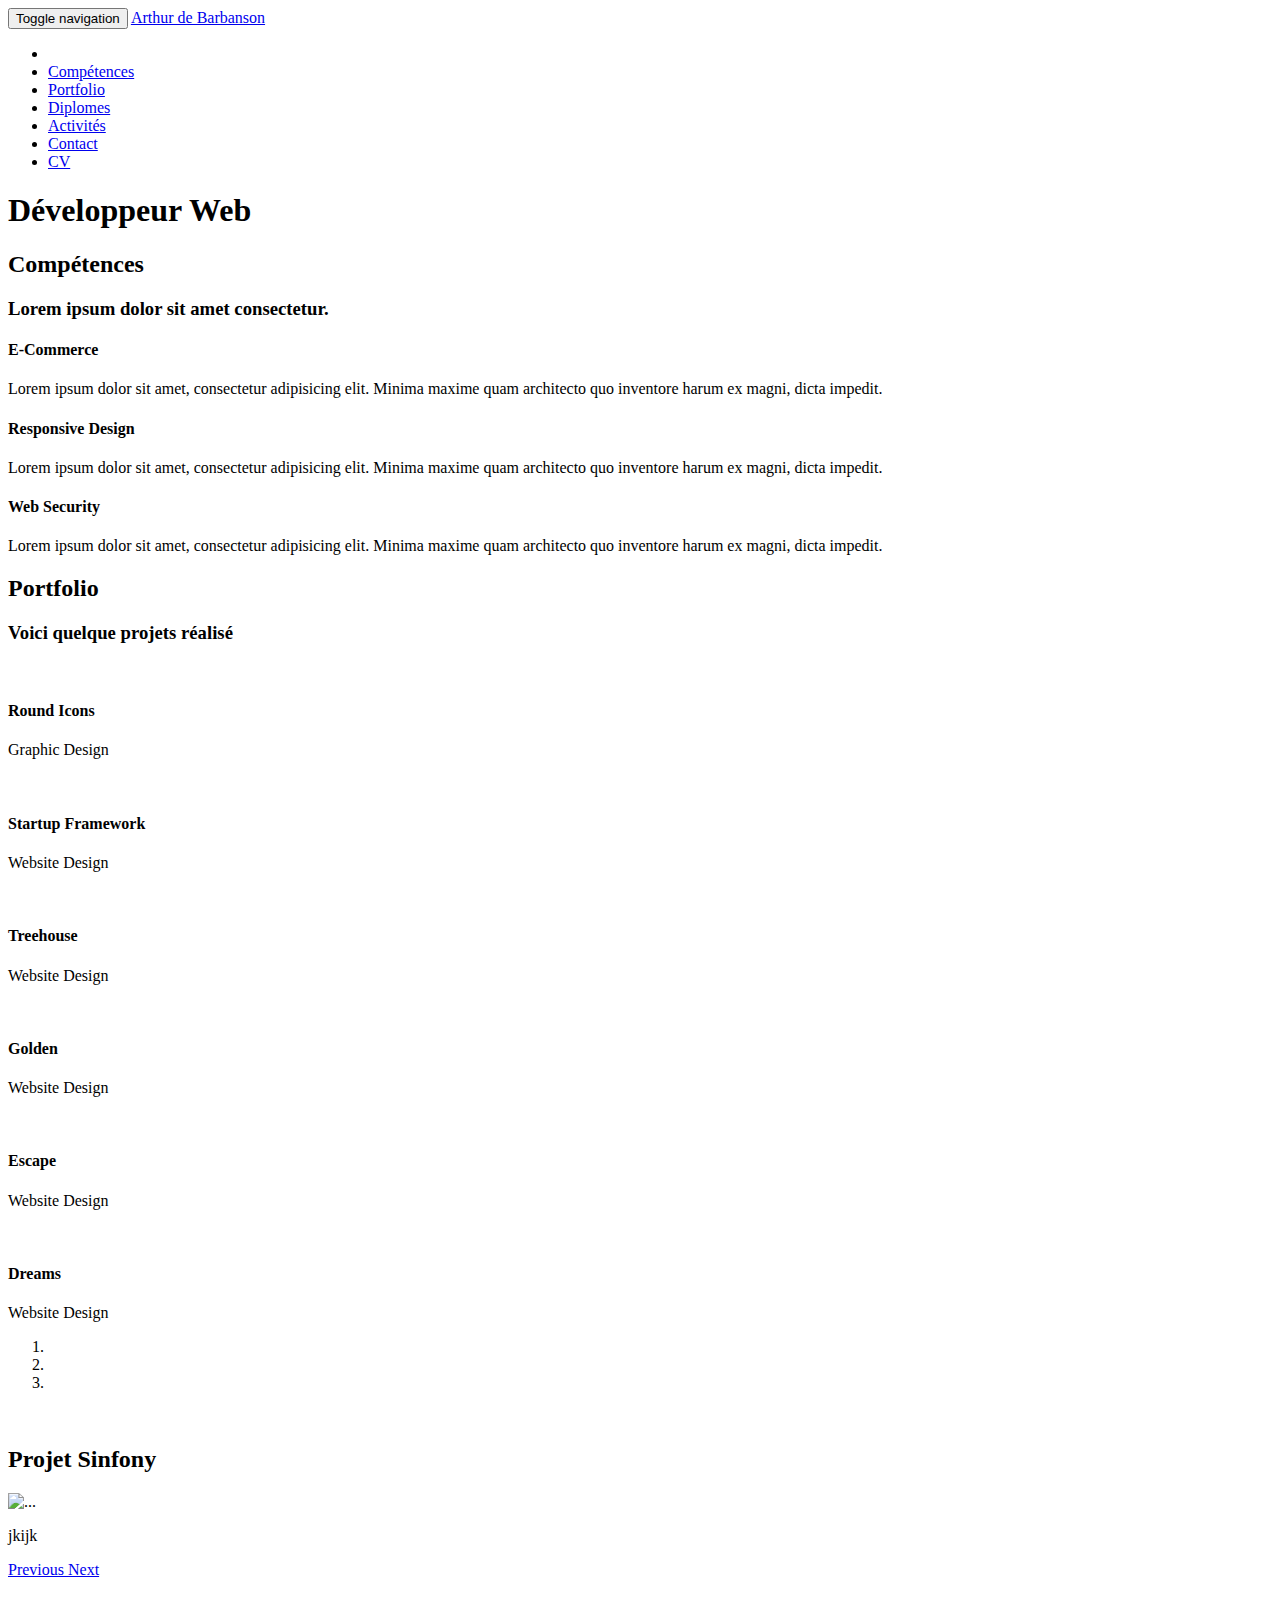
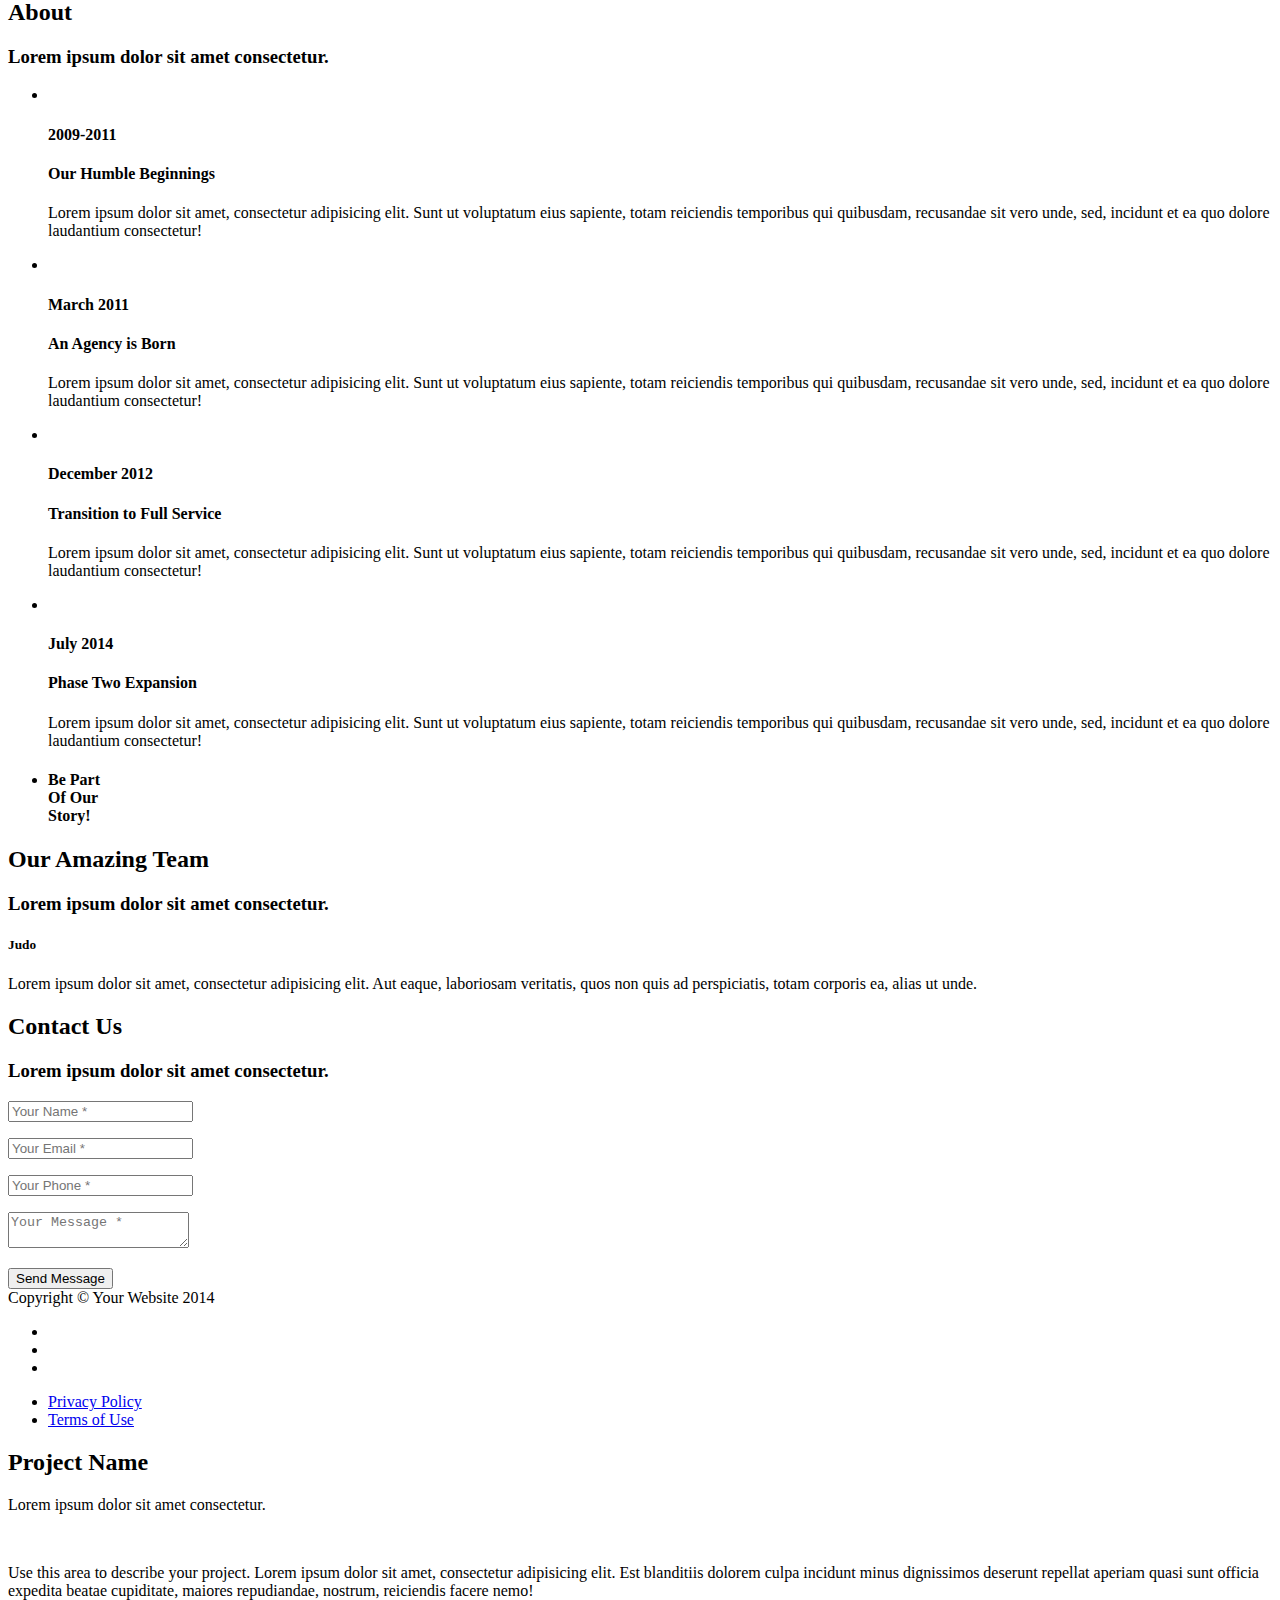
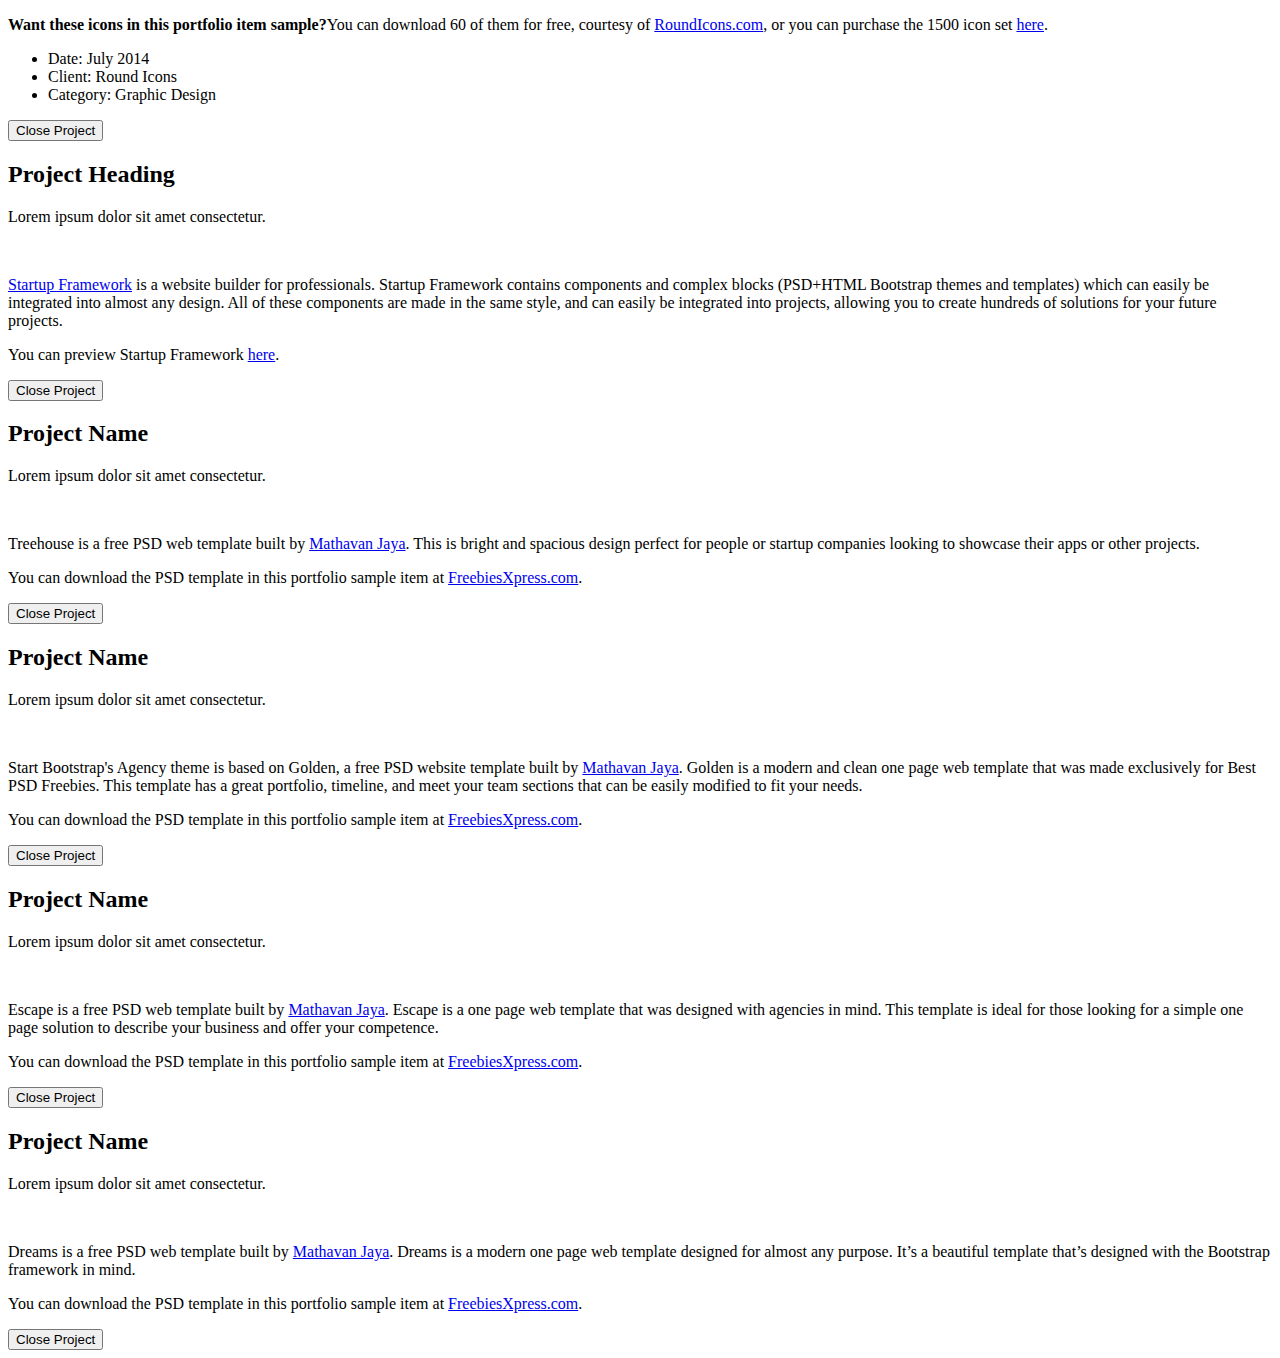
==== public_html/index.html @ 872c5d98 "maj index.php" ====
<!DOCTYPE html>
<html lang="fr">
<head>
    <meta charset="utf-8">
    <meta http-equiv="X-UA-Compatible" content="IE=edge">
    <meta name="viewport" content="width=device-width, initial-scale=1">
    <meta name="description" content="">
    <meta name="author" content="Arthur de Barbanson">

    <title>Arthur de Barbanson</title>

    <!-- Bootstrap Core CSS -->
    <link href="css/bootstrap.min.css" rel="stylesheet">

    <!-- Custom CSS -->
    <link href="css/agency.css" rel="stylesheet">
    <link href="css/style.css" rel="stylesheet">

    <!-- Custom Fonts -->
    <!--<link href="font-awesome/css/font-awesome.min.css" rel="stylesheet" type="text/css">-->
    <!--<link href="https://fonts.googleapis.com/css?family=Montserrat:400,700" rel="stylesheet" type="text/css">-->
    <!--<link href='https://fonts.googleapis.com/css?family=Kaushan+Script' rel='stylesheet' type='text/css'>-->
    <!--<link href='https://fonts.googleapis.com/css?family=Droid+Serif:400,700,400italic,700italic' rel='stylesheet' type='text/css'>-->
    <!--<link href='https://fonts.googleapis.com/css?family=Roboto+Slab:400,100,300,700' rel='stylesheet' type='text/css'>-->
</head>

<body id="page-top" class="index">

<!-- Navigation -->
<nav class="navbar navbar-default navbar-fixed-top">
    <div class="container">
        <!-- Brand and toggle get grouped for better mobile display -->
        <div class="navbar-header page-scroll">
            <button type="button" class="navbar-toggle" data-toggle="collapse" data-target="#bs-example-navbar-collapse-1">
                <span class="sr-only">Toggle navigation</span>
                <span class="icon-bar"></span>
                <span class="icon-bar"></span>
                <span class="icon-bar"></span>
            </button>
            <a class="navbar-brand page-scroll" href="#page-top">Arthur de Barbanson</a>
        </div>

        <!-- Collect the nav links, forms, and other content for toggling -->
        <div class="collapse navbar-collapse" id="bs-example-navbar-collapse-1">
            <ul class="nav navbar-nav navbar-right">
                <li class="hidden">
                    <a href="#page-top"></a>
                </li>
                <li>
                    <a class="page-scroll" href="#competence">Compétences</a>
                </li>
                <li>
                    <a class="page-scroll" href="#portfolio">Portfolio</a>
                </li>
                <li>
                    <a class="page-scroll" href="#about">Diplomes</a>
                </li>
                <li>
                    <a class="page-scroll" href="#activite">Activités</a>
                </li>
                <li>
                    <a class="page-scroll" href="#contact">Contact</a>
                </li>
                <li>
                    <a class="page-scroll" href="CV/CV%20Arthur%20de%20Barbanson%202016-2017.pdf" target="_blank">CV</a>
                </li>
            </ul>
        </div>
        <!-- /.navbar-collapse -->
    </div>
    <!-- /.container-fluid -->
</nav>
    <!-- Header -->
    <header>
        <div class="container">
            <div class="row">
                <div class="col-lg-12 text-center">
                    <h1 id="intro">Développeur Web</h1>
                </div>
            </div>
        </div>
    </header>

    <!-- Services Section -->
    <section id="competence">
        <div class="container">
            <div class="row">
                <div class="col-lg-12 text-center">
                    <h2 class="section-heading">Compétences</h2>
                    <h3 class="section-subheading text-muted">Lorem ipsum dolor sit amet consectetur.</h3>
                </div>
            </div>
            <div class="row text-center">
                <div class="col-md-4">
                    <span class="fa-stack fa-4x">
                        <i class="fa fa-circle fa-stack-2x text-primary"></i>
                        <i class="fa fa-shopping-cart fa-stack-1x fa-inverse"></i>
                    </span>
                    <h4 class="service-heading">E-Commerce</h4>
                    <p class="text-muted">Lorem ipsum dolor sit amet, consectetur adipisicing elit. Minima maxime quam architecto quo inventore harum ex magni, dicta impedit.</p>
                </div>
                <div class="col-md-4">
                    <span class="fa-stack fa-4x">
                        <i class="fa fa-circle fa-stack-2x text-primary"></i>
                        <i class="fa fa-laptop fa-stack-1x fa-inverse"></i>
                    </span>
                    <h4 class="service-heading">Responsive Design</h4>
                    <p class="text-muted">Lorem ipsum dolor sit amet, consectetur adipisicing elit. Minima maxime quam architecto quo inventore harum ex magni, dicta impedit.</p>
                </div>
                <div class="col-md-4">
                    <span class="fa-stack fa-4x">
                        <i class="fa fa-circle fa-stack-2x text-primary"></i>
                        <i class="fa fa-lock fa-stack-1x fa-inverse"></i>
                    </span>
                    <h4 class="service-heading">Web Security</h4>
                    <p class="text-muted">Lorem ipsum dolor sit amet, consectetur adipisicing elit. Minima maxime quam architecto quo inventore harum ex magni, dicta impedit.</p>
                </div>
            </div>

            <div id="chartdiv"></div>

        </div>
    </section>

    <!-- Portfolio Grid Section -->
    <section id="portfolio" class="bg-light-gray">
        <div class="container">
            <div class="row">
                <div class="col-lg-12 text-center">
                    <h2 class="section-heading">Portfolio</h2>
                    <h3 class="section-subheading text-muted"> Voici quelque projets réalisé </h3>
                </div>
            </div>
            <div class="row">
                <div class="col-md-4 col-sm-6 portfolio-item">
                    <a href="#portfolioModal1" class="portfolio-link" data-toggle="modal">
                        <div class="portfolio-hover">
                            <div class="portfolio-hover-content">
                                <i class="fa fa-plus fa-3x"></i>
                            </div>
                        </div>
                        <img src="img/portfolio/roundicons.png" class="img-responsive" alt="">
                    </a>
                    <div class="portfolio-caption">
                        <h4>Round Icons</h4>
                        <p class="text-muted">Graphic Design</p>
                    </div>
                </div>
                <div class="col-md-4 col-sm-6 portfolio-item">
                    <a href="#portfolioModal2" class="portfolio-link" data-toggle="modal">
                        <div class="portfolio-hover">
                            <div class="portfolio-hover-content">
                                <i class="fa fa-plus fa-3x"></i>
                            </div>
                        </div>
                        <img src="img/portfolio/startup-framework.png" class="img-responsive" alt="">
                    </a>
                    <div class="portfolio-caption">
                        <h4>Startup Framework</h4>
                        <p class="text-muted">Website Design</p>
                    </div>
                </div>
                <div class="col-md-4 col-sm-6 portfolio-item">
                    <a href="#portfolioModal3" class="portfolio-link" data-toggle="modal">
                        <div class="portfolio-hover">
                            <div class="portfolio-hover-content">
                                <i class="fa fa-plus fa-3x"></i>
                            </div>
                        </div>
                        <img src="img/portfolio/treehouse.png" class="img-responsive" alt="">
                    </a>
                    <div class="portfolio-caption">
                        <h4>Treehouse</h4>
                        <p class="text-muted">Website Design</p>
                    </div>
                </div>
                <div class="col-md-4 col-sm-6 portfolio-item">
                    <a href="#portfolioModal4" class="portfolio-link" data-toggle="modal">
                        <div class="portfolio-hover">
                            <div class="portfolio-hover-content">
                                <i class="fa fa-plus fa-3x"></i>
                            </div>
                        </div>
                        <img src="img/portfolio/golden.png" class="img-responsive" alt="">
                    </a>
                    <div class="portfolio-caption">
                        <h4>Golden</h4>
                        <p class="text-muted">Website Design</p>
                    </div>
                </div>
                <div class="col-md-4 col-sm-6 portfolio-item">
                    <a href="#portfolioModal5" class="portfolio-link" data-toggle="modal">
                        <div class="portfolio-hover">
                            <div class="portfolio-hover-content">
                                <i class="fa fa-plus fa-3x"></i>
                            </div>
                        </div>
                        <img src="img/portfolio/escape.png" class="img-responsive" alt="">
                    </a>
                    <div class="portfolio-caption">
                        <h4>Escape</h4>
                        <p class="text-muted">Website Design</p>
                    </div>
                </div>
                <div class="col-md-4 col-sm-6 portfolio-item">
                    <a href="#portfolioModal6" class="portfolio-link" data-toggle="modal">
                        <div class="portfolio-hover">
                            <div class="portfolio-hover-content">
                                <i class="fa fa-plus fa-3x"></i>
                            </div>
                        </div>
                        <img src="img/portfolio/dreams.png" class="img-responsive" alt="">
                    </a>
                    <div class="portfolio-caption">
                        <h4>Dreams</h4>
                        <p class="text-muted">Website Design</p>
                    </div>
                </div>
            </div>
            <div class="row">
                <div id="carousel-example-generic" class="carousel slide" data-ride="carousel">
                    <!-- Indicators -->
                    <ol class="carousel-indicators">
                        <li data-target="#carousel-example-generic" data-slide-to="0" class="active"></li>
                        <li data-target="#carousel-example-generic" data-slide-to="1"></li>
                        <li data-target="#carousel-example-generic" data-slide-to="2"></li>
                    </ol>

                    <!-- Wrapper for slides -->
                    <div class="carousel-inner" role="listbox">
                        <div class="item active">
                            <img src="img/about/1.jpg" alt="">
                            <div class="carousel-caption">
                               <h2>Projet Sinfony</h2>
                            </div>
                        </div>
                        <div class="item">
                            <img src="img/about/2.jpg" alt="...">
                            <div class="carousel-caption">
                                <p>jkijk</p>
                            </div>
                        </div>

                    </div>

                    <!-- Controls -->
                    <a class="left carousel-control" href="#carousel-example-generic" role="button" data-slide="prev">
                        <span class="glyphicon glyphicon-chevron-left" aria-hidden="true"></span>
                        <span class="sr-only">Previous</span>
                    </a>
                    <a class="right carousel-control" href="#carousel-example-generic" role="button" data-slide="next">
                        <span class="glyphicon glyphicon-chevron-right" aria-hidden="true"></span>
                        <span class="sr-only">Next</span>
                    </a>
                </div>
            </div>
        </div>
    </section>

    <!-- About Section -->
    <section id="about">
        <div class="container">
            <div class="row">
                <div class="col-lg-12 text-center">
                    <h2 class="section-heading">About</h2>
                    <h3 class="section-subheading text-muted">Lorem ipsum dolor sit amet consectetur.</h3>
                </div>
            </div>
            <div class="row">
                <div class="col-lg-12">
                    <ul class="timeline">
                        <li>
                            <div class="timeline-image">
                                <img class="img-circle img-responsive" src="img/about/1.jpg" alt="">
                            </div>
                            <div class="timeline-panel">
                                <div class="timeline-heading">
                                    <h4>2009-2011</h4>
                                    <h4 class="subheading">Our Humble Beginnings</h4>
                                </div>
                                <div class="timeline-body">
                                    <p class="text-muted">Lorem ipsum dolor sit amet, consectetur adipisicing elit. Sunt ut voluptatum eius sapiente, totam reiciendis temporibus qui quibusdam, recusandae sit vero unde, sed, incidunt et ea quo dolore laudantium consectetur!</p>
                                </div>
                            </div>
                        </li>
                        <li class="timeline-inverted">
                            <div class="timeline-image">
                                <img class="img-circle img-responsive" src="img/about/2.jpg" alt="">
                            </div>
                            <div class="timeline-panel">
                                <div class="timeline-heading">
                                    <h4>March 2011</h4>
                                    <h4 class="subheading">An Agency is Born</h4>
                                </div>
                                <div class="timeline-body">
                                    <p class="text-muted">Lorem ipsum dolor sit amet, consectetur adipisicing elit. Sunt ut voluptatum eius sapiente, totam reiciendis temporibus qui quibusdam, recusandae sit vero unde, sed, incidunt et ea quo dolore laudantium consectetur!</p>
                                </div>
                            </div>
                        </li>
                        <li>
                            <div class="timeline-image">
                                <img class="img-circle img-responsive" src="img/about/3.jpg" alt="">
                            </div>
                            <div class="timeline-panel">
                                <div class="timeline-heading">
                                    <h4>December 2012</h4>
                                    <h4 class="subheading">Transition to Full Service</h4>
                                </div>
                                <div class="timeline-body">
                                    <p class="text-muted">Lorem ipsum dolor sit amet, consectetur adipisicing elit. Sunt ut voluptatum eius sapiente, totam reiciendis temporibus qui quibusdam, recusandae sit vero unde, sed, incidunt et ea quo dolore laudantium consectetur!</p>
                                </div>
                            </div>
                        </li>
                        <li class="timeline-inverted">
                            <div class="timeline-image">
                                <img class="img-circle img-responsive" src="img/about/4.jpg" alt="">
                            </div>
                            <div class="timeline-panel">
                                <div class="timeline-heading">
                                    <h4>July 2014</h4>
                                    <h4 class="subheading">Phase Two Expansion</h4>
                                </div>
                                <div class="timeline-body">
                                    <p class="text-muted">Lorem ipsum dolor sit amet, consectetur adipisicing elit. Sunt ut voluptatum eius sapiente, totam reiciendis temporibus qui quibusdam, recusandae sit vero unde, sed, incidunt et ea quo dolore laudantium consectetur!</p>
                                </div>
                            </div>
                        </li>
                        <li class="timeline-inverted">
                            <div class="timeline-image">
                                <h4>Be Part
                                    <br>Of Our
                                    <br>Story!</h4>
                            </div>
                        </li>
                    </ul>
                </div>
            </div>
        </div>
    </section>

    <!-- Team Section -->
    <section id="activite" class="bg-light-gray">
        <div class="container">
            <div class="row">
                <div class="col-lg-12 text-center">
                    <h2 class="section-heading">Our Amazing Team</h2>
                    <h3 class="section-subheading text-muted">Lorem ipsum dolor sit amet consectetur.</h3>
                </div>
            </div>
            <div class="row">
               <h5>Judo</h5>
            </div>
            <div class="row">
                <div class="col-lg-8 col-lg-offset-2 text-center">
                    <p class="large text-muted">Lorem ipsum dolor sit amet, consectetur adipisicing elit. Aut eaque, laboriosam veritatis, quos non quis ad perspiciatis, totam corporis ea, alias ut unde.</p>
                </div>
            </div>
        </div>
    </section>

    <!-- Contact Section -->
    <section id="contact">
        <div class="container">
            <div class="row">
                <div class="col-lg-12 text-center">
                    <h2 class="section-heading">Contact Us</h2>
                    <h3 class="section-subheading text-muted">Lorem ipsum dolor sit amet consectetur.</h3>
                </div>
            </div>
            <div class="row">
                <div class="col-lg-12">
                    <form name="sentMessage" id="contactForm" novalidate>
                        <div class="row">
                            <div class="col-md-6">
                                <div class="form-group">
                                    <input type="text" class="form-control" placeholder="Your Name *" id="name" required data-validation-required-message="Please enter your name.">
                                    <p class="help-block text-danger"></p>
                                </div>
                                <div class="form-group">
                                    <input type="email" class="form-control" placeholder="Your Email *" id="email" required data-validation-required-message="Please enter your email address.">
                                    <p class="help-block text-danger"></p>
                                </div>
                                <div class="form-group">
                                    <input type="tel" class="form-control" placeholder="Your Phone *" id="phone" required data-validation-required-message="Please enter your phone number.">
                                    <p class="help-block text-danger"></p>
                                </div>
                            </div>
                            <div class="col-md-6">
                                <div class="form-group">
                                    <textarea class="form-control" placeholder="Your Message *" id="message" required data-validation-required-message="Please enter a message."></textarea>
                                    <p class="help-block text-danger"></p>
                                </div>
                            </div>
                            <div class="clearfix"></div>
                            <div class="col-lg-12 text-center">
                                <div id="success"></div>
                                <button type="submit" class="btn btn-xl">Send Message</button>
                            </div>
                        </div>
                    </form>
                </div>
            </div>
        </div>
    </section>

    <footer>
        <div class="container">
            <div class="row">
                <div class="col-md-4">
                    <span class="copyright">Copyright &copy; Your Website 2014</span>
                </div>
                <div class="col-md-4">
                    <ul class="list-inline social-buttons">
                        <li><a href="#"><i class="fa fa-twitter"></i></a>
                        </li>
                        <li><a href="#"><i class="fa fa-facebook"></i></a>
                        </li>
                        <li><a href="#"><i class="fa fa-linkedin"></i></a>
                        </li>
                    </ul>
                </div>
                <div class="col-md-4">
                    <ul class="list-inline quicklinks">
                        <li><a href="#">Privacy Policy</a>
                        </li>
                        <li><a href="#">Terms of Use</a>
                        </li>
                    </ul>
                </div>
            </div>
        </div>
    </footer>

    <!-- Portfolio Modals -->
    <!-- Use the modals below to showcase details about your portfolio projects! -->

    <!-- Portfolio Modal 1 -->
    <div class="portfolio-modal modal fade" id="portfolioModal1" tabindex="-1" role="dialog" aria-hidden="true">
        <div class="modal-content">
            <div class="close-modal" data-dismiss="modal">
                <div class="lr">
                    <div class="rl">
                    </div>
                </div>
            </div>
            <div class="container">
                <div class="row">
                    <div class="col-lg-8 col-lg-offset-2">
                        <div class="modal-body">
                            <!-- Project Details Go Here -->
                            <h2>Project Name</h2>
                            <p class="item-intro text-muted">Lorem ipsum dolor sit amet consectetur.</p>
                            <img class="img-responsive img-centered" src="img/portfolio/roundicons-free.png" alt="">
                            <p>Use this area to describe your project. Lorem ipsum dolor sit amet, consectetur adipisicing elit. Est blanditiis dolorem culpa incidunt minus dignissimos deserunt repellat aperiam quasi sunt officia expedita beatae cupiditate, maiores repudiandae, nostrum, reiciendis facere nemo!</p>
                            <p>
                                <strong>Want these icons in this portfolio item sample?</strong>You can download 60 of them for free, courtesy of <a href="https://getdpd.com/cart/hoplink/18076?referrer=bvbo4kax5k8ogc">RoundIcons.com</a>, or you can purchase the 1500 icon set <a href="https://getdpd.com/cart/hoplink/18076?referrer=bvbo4kax5k8ogc">here</a>.</p>
                            <ul class="list-inline">
                                <li>Date: July 2014</li>
                                <li>Client: Round Icons</li>
                                <li>Category: Graphic Design</li>
                            </ul>
                            <button type="button" class="btn btn-primary" data-dismiss="modal"><i class="fa fa-times"></i> Close Project</button>
                        </div>
                    </div>
                </div>
            </div>
        </div>
    </div>

    <!-- Portfolio Modal 2 -->
    <div class="portfolio-modal modal fade" id="portfolioModal2" tabindex="-1" role="dialog" aria-hidden="true">
        <div class="modal-content">
            <div class="close-modal" data-dismiss="modal">
                <div class="lr">
                    <div class="rl">
                    </div>
                </div>
            </div>
            <div class="container">
                <div class="row">
                    <div class="col-lg-8 col-lg-offset-2">
                        <div class="modal-body">
                            <h2>Project Heading</h2>
                            <p class="item-intro text-muted">Lorem ipsum dolor sit amet consectetur.</p>
                            <img class="img-responsive img-centered" src="img/portfolio/startup-framework-preview.png" alt="">
                            <p><a href="http://designmodo.com/startup/?u=787">Startup Framework</a> is a website builder for professionals. Startup Framework contains components and complex blocks (PSD+HTML Bootstrap themes and templates) which can easily be integrated into almost any design. All of these components are made in the same style, and can easily be integrated into projects, allowing you to create hundreds of solutions for your future projects.</p>
                            <p>You can preview Startup Framework <a href="http://designmodo.com/startup/?u=787">here</a>.</p>
                            <button type="button" class="btn btn-primary" data-dismiss="modal"><i class="fa fa-times"></i> Close Project</button>
                        </div>
                    </div>
                </div>
            </div>
        </div>
    </div>

    <!-- Portfolio Modal 3 -->
    <div class="portfolio-modal modal fade" id="portfolioModal3" tabindex="-1" role="dialog" aria-hidden="true">
        <div class="modal-content">
            <div class="close-modal" data-dismiss="modal">
                <div class="lr">
                    <div class="rl">
                    </div>
                </div>
            </div>
            <div class="container">
                <div class="row">
                    <div class="col-lg-8 col-lg-offset-2">
                        <div class="modal-body">
                            <!-- Project Details Go Here -->
                            <h2>Project Name</h2>
                            <p class="item-intro text-muted">Lorem ipsum dolor sit amet consectetur.</p>
                            <img class="img-responsive img-centered" src="img/portfolio/treehouse-preview.png" alt="">
                            <p>Treehouse is a free PSD web template built by <a href="https://www.behance.net/MathavanJaya">Mathavan Jaya</a>. This is bright and spacious design perfect for people or startup companies looking to showcase their apps or other projects.</p>
                            <p>You can download the PSD template in this portfolio sample item at <a href="http://freebiesxpress.com/gallery/treehouse-free-psd-web-template/">FreebiesXpress.com</a>.</p>
                            <button type="button" class="btn btn-primary" data-dismiss="modal"><i class="fa fa-times"></i> Close Project</button>
                        </div>
                    </div>
                </div>
            </div>
        </div>
    </div>

    <!-- Portfolio Modal 4 -->
    <div class="portfolio-modal modal fade" id="portfolioModal4" tabindex="-1" role="dialog" aria-hidden="true">
        <div class="modal-content">
            <div class="close-modal" data-dismiss="modal">
                <div class="lr">
                    <div class="rl">
                    </div>
                </div>
            </div>
            <div class="container">
                <div class="row">
                    <div class="col-lg-8 col-lg-offset-2">
                        <div class="modal-body">
                            <!-- Project Details Go Here -->
                            <h2>Project Name</h2>
                            <p class="item-intro text-muted">Lorem ipsum dolor sit amet consectetur.</p>
                            <img class="img-responsive img-centered" src="img/portfolio/golden-preview.png" alt="">
                            <p>Start Bootstrap's Agency theme is based on Golden, a free PSD website template built by <a href="https://www.behance.net/MathavanJaya">Mathavan Jaya</a>. Golden is a modern and clean one page web template that was made exclusively for Best PSD Freebies. This template has a great portfolio, timeline, and meet your team sections that can be easily modified to fit your needs.</p>
                            <p>You can download the PSD template in this portfolio sample item at <a href="http://freebiesxpress.com/gallery/golden-free-one-page-web-template/">FreebiesXpress.com</a>.</p>
                            <button type="button" class="btn btn-primary" data-dismiss="modal"><i class="fa fa-times"></i> Close Project</button>
                        </div>
                    </div>
                </div>
            </div>
        </div>
    </div>

    <!-- Portfolio Modal 5 -->
    <div class="portfolio-modal modal fade" id="portfolioModal5" tabindex="-1" role="dialog" aria-hidden="true">
        <div class="modal-content">
            <div class="close-modal" data-dismiss="modal">
                <div class="lr">
                    <div class="rl">
                    </div>
                </div>
            </div>
            <div class="container">
                <div class="row">
                    <div class="col-lg-8 col-lg-offset-2">
                        <div class="modal-body">
                            <!-- Project Details Go Here -->
                            <h2>Project Name</h2>
                            <p class="item-intro text-muted">Lorem ipsum dolor sit amet consectetur.</p>
                            <img class="img-responsive img-centered" src="img/portfolio/escape-preview.png" alt="">
                            <p>Escape is a free PSD web template built by <a href="https://www.behance.net/MathavanJaya">Mathavan Jaya</a>. Escape is a one page web template that was designed with agencies in mind. This template is ideal for those looking for a simple one page solution to describe your business and offer your competence.</p>
                            <p>You can download the PSD template in this portfolio sample item at <a href="http://freebiesxpress.com/gallery/escape-one-page-psd-web-template/">FreebiesXpress.com</a>.</p>
                            <button type="button" class="btn btn-primary" data-dismiss="modal"><i class="fa fa-times"></i> Close Project</button>
                        </div>
                    </div>
                </div>
            </div>
        </div>
    </div>

    <!-- Portfolio Modal 6 -->
    <div class="portfolio-modal modal fade" id="portfolioModal6" tabindex="-1" role="dialog" aria-hidden="true">
        <div class="modal-content">
            <div class="close-modal" data-dismiss="modal">
                <div class="lr">
                    <div class="rl">
                    </div>
                </div>
            </div>
            <div class="container">
                <div class="row">
                    <div class="col-lg-8 col-lg-offset-2">
                        <div class="modal-body">
                            <!-- Project Details Go Here -->
                            <h2>Project Name</h2>
                            <p class="item-intro text-muted">Lorem ipsum dolor sit amet consectetur.</p>
                            <img class="img-responsive img-centered" src="img/portfolio/dreams-preview.png" alt="">
                            <p>Dreams is a free PSD web template built by <a href="https://www.behance.net/MathavanJaya">Mathavan Jaya</a>. Dreams is a modern one page web template designed for almost any purpose. It’s a beautiful template that’s designed with the Bootstrap framework in mind.</p>
                            <p>You can download the PSD template in this portfolio sample item at <a href="http://freebiesxpress.com/gallery/dreams-free-one-page-web-template/">FreebiesXpress.com</a>.</p>
                            <button type="button" class="btn btn-primary" data-dismiss="modal"><i class="fa fa-times"></i> Close Project</button>
                        </div>
                    </div>
                </div>
            </div>
        </div>
    </div>

    <!-- jQuery -->
    <script src="js/jquery.js"></script>

    <!-- Bootstrap Core JavaScript -->
    <script src="js/bootstrap.min.js"></script>

    <!-- Plugin JavaScript -->
    <script src="http://cdnjs.cloudflare.com/ajax/libs/jquery-easing/1.3/jquery.easing.min.js"></script>
    <script src="js/classie.js"></script>
    <script src="js/cbpAnimatedHeader.js"></script>

    <!-- Contact Form JavaScript -->
    <script src="js/jqBootstrapValidation.js"></script>
    <script src="js/contact_me.js"></script>

    <!-- Custom Theme JavaScript -->
    <script src="js/agency.js"></script>
    <!--<script src="js/chart.js"></script>-->

<script type="text/javascript" src="https://cdnjs.cloudflare.com/ajax/libs/Chart.js/2.1.6/Chart.js"></script>


    <!--<script src="https://www.amcharts.com/lib/3/amcharts.js"></script>-->
    <!--<script src="https://www.amcharts.com/lib/3/serial.js"></script>-->
    <!--<script src="https://www.amcharts.com/lib/3/themes/light.js"></script>-->


</body>

</html>
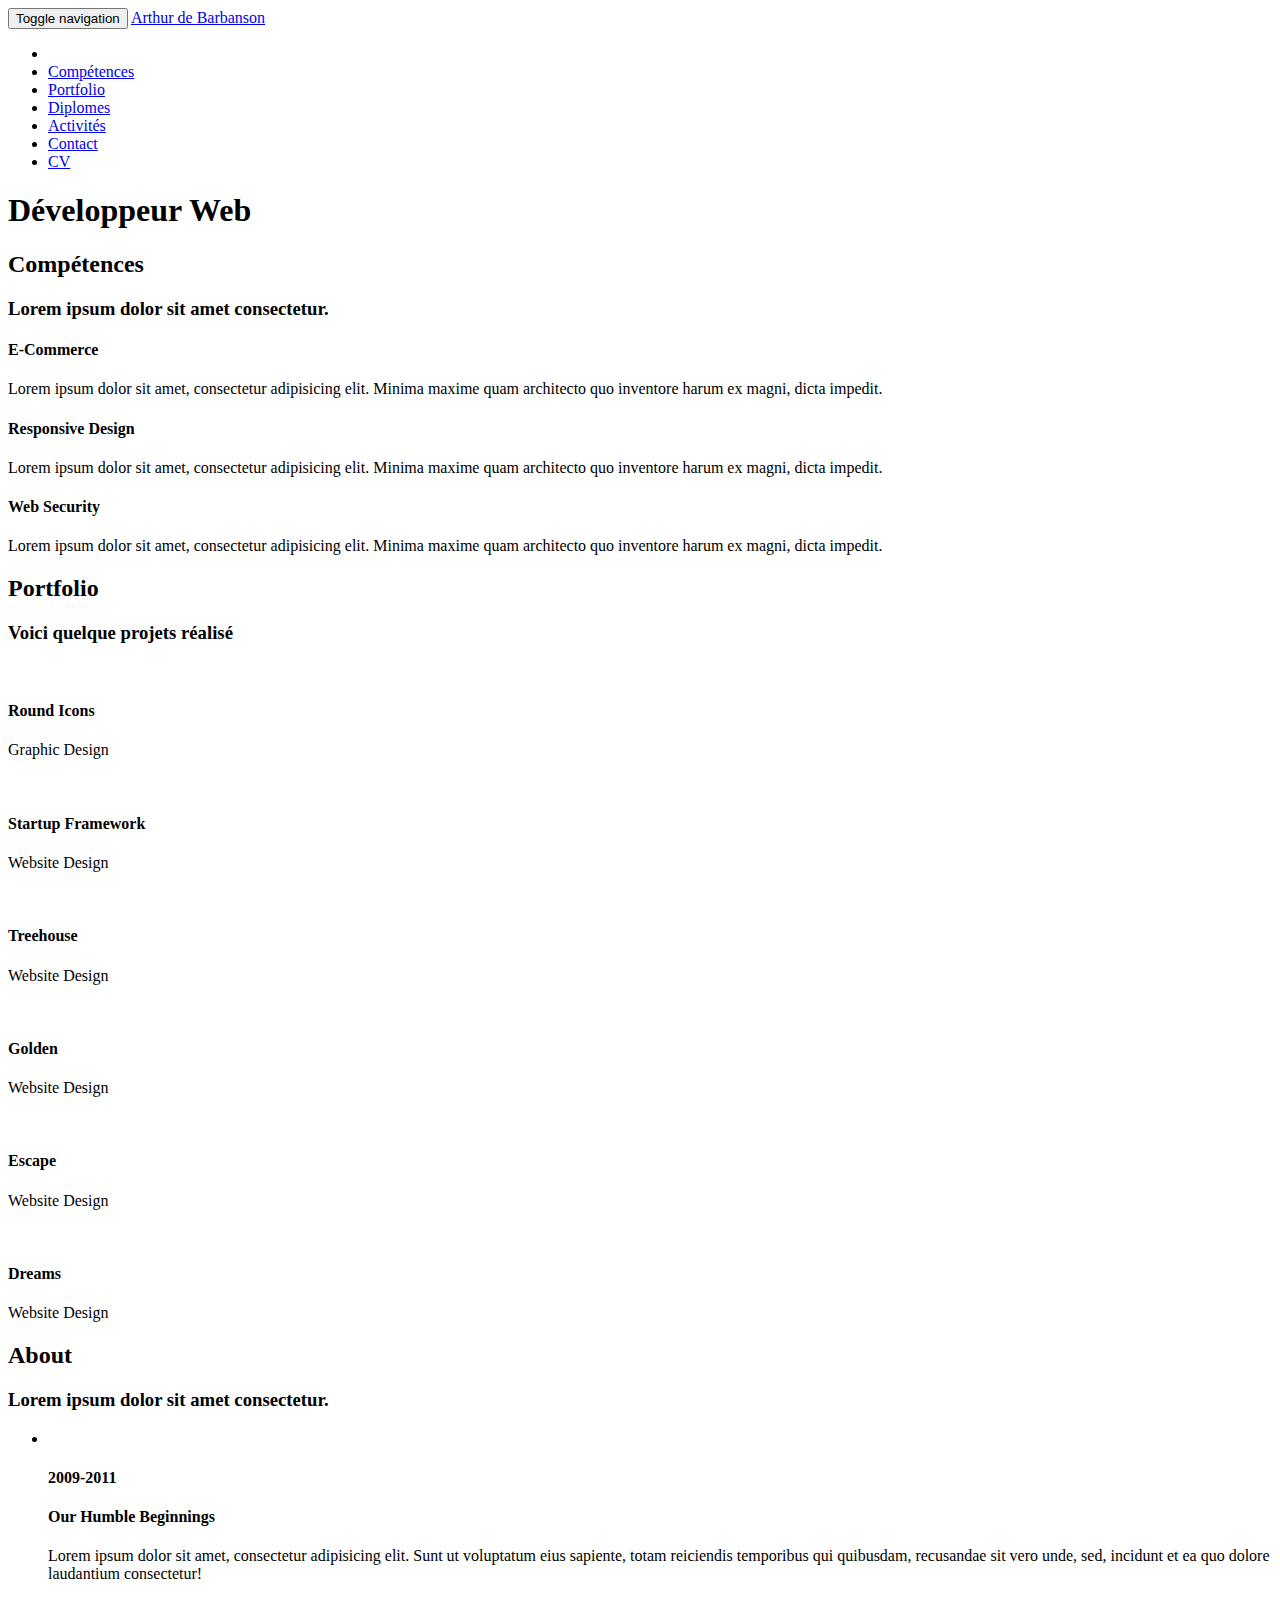
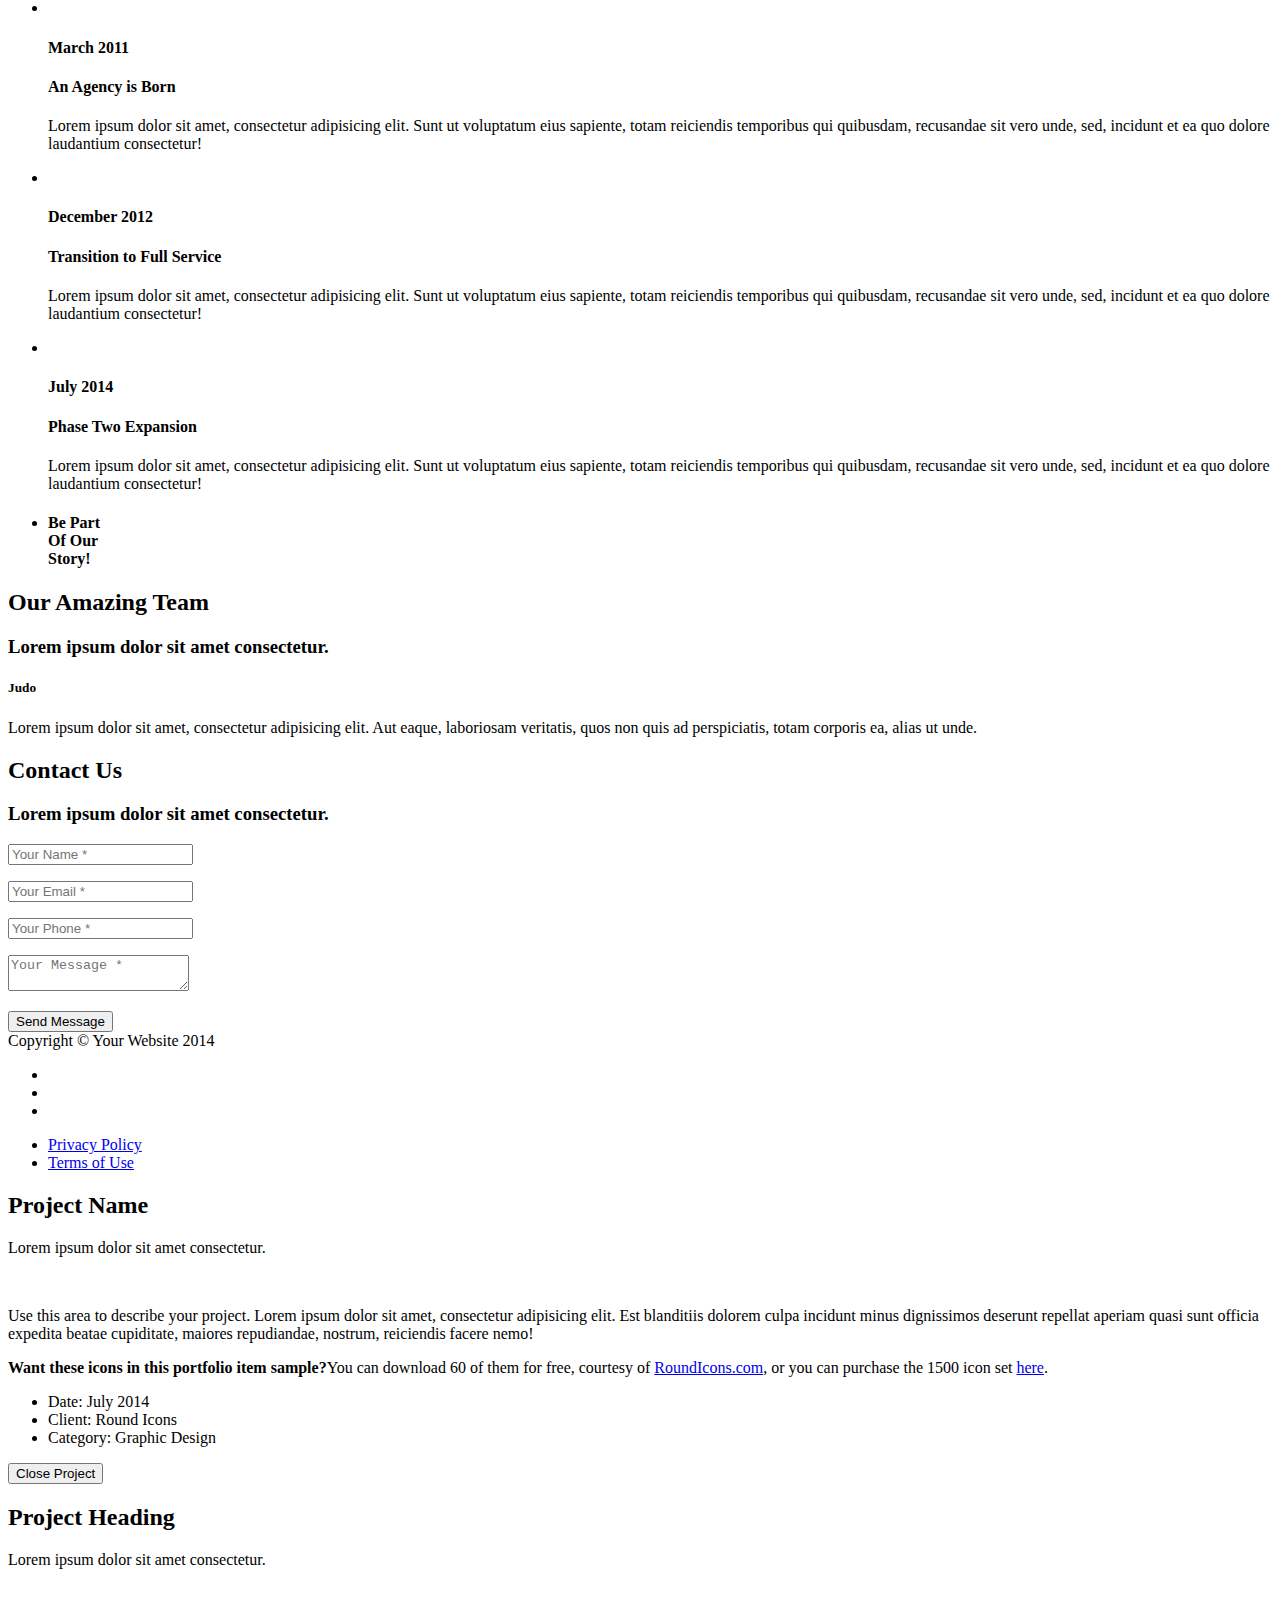
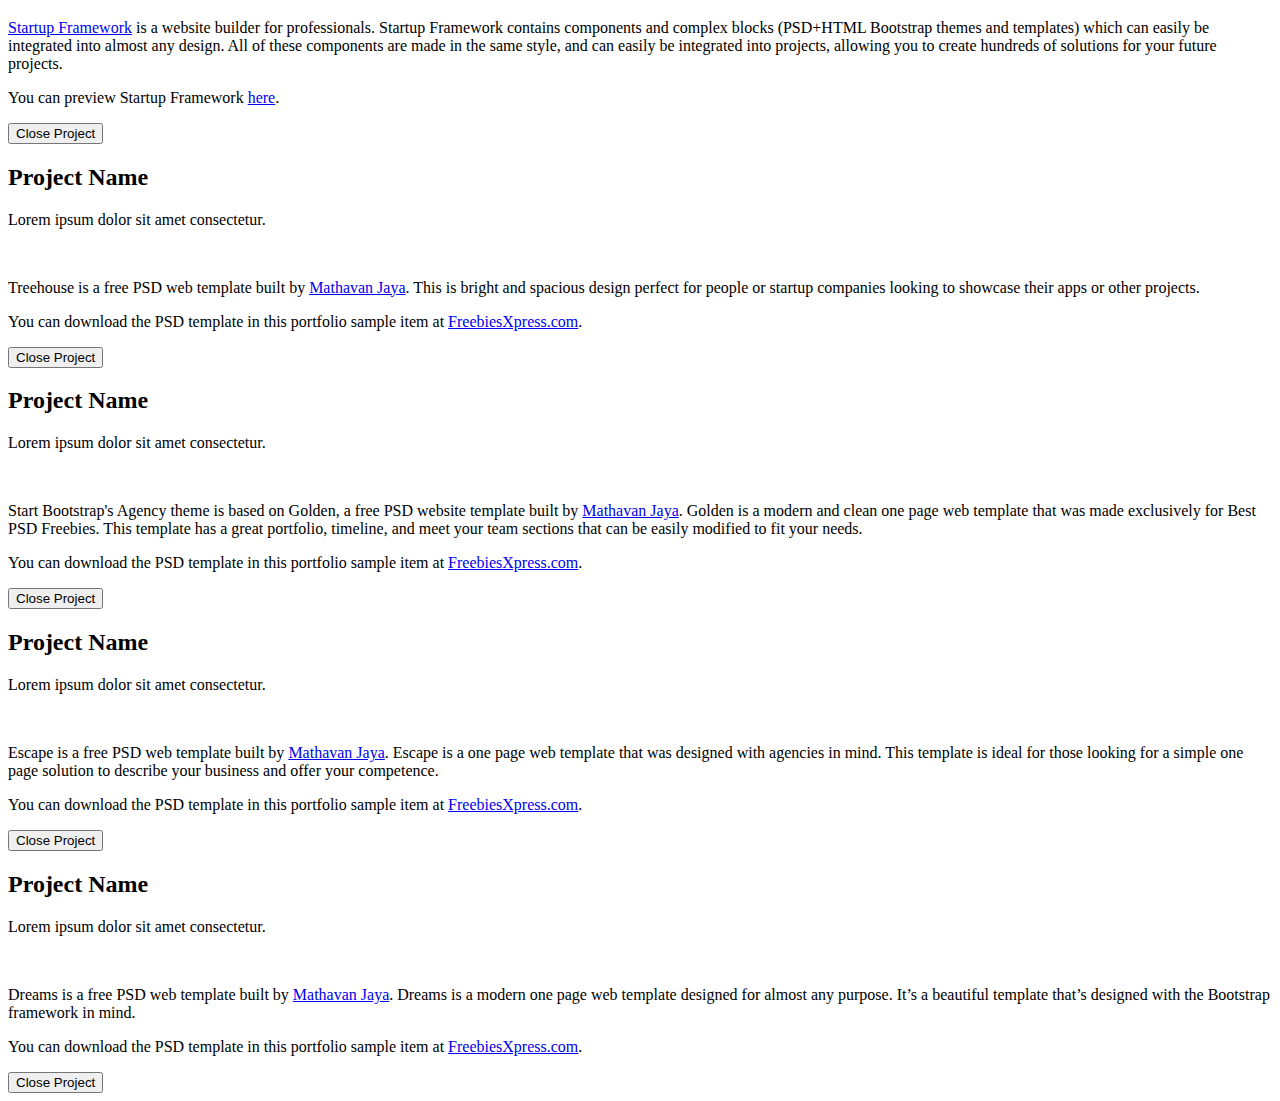
==== commit a2db9aed: "maj compétences" ====
--- a/public_html/index.html
+++ b/public_html/index.html
@@ -217,43 +217,7 @@
                     </div>
                 </div>
             </div>
-            <div class="row">
-                <div id="carousel-example-generic" class="carousel slide" data-ride="carousel">
-                    <!-- Indicators -->
-                    <ol class="carousel-indicators">
-                        <li data-target="#carousel-example-generic" data-slide-to="0" class="active"></li>
-                        <li data-target="#carousel-example-generic" data-slide-to="1"></li>
-                        <li data-target="#carousel-example-generic" data-slide-to="2"></li>
-                    </ol>
-
-                    <!-- Wrapper for slides -->
-                    <div class="carousel-inner" role="listbox">
-                        <div class="item active">
-                            <img src="img/about/1.jpg" alt="">
-                            <div class="carousel-caption">
-                               <h2>Projet Sinfony</h2>
-                            </div>
-                        </div>
-                        <div class="item">
-                            <img src="img/about/2.jpg" alt="...">
-                            <div class="carousel-caption">
-                                <p>jkijk</p>
-                            </div>
-                        </div>
-
-                    </div>
-
-                    <!-- Controls -->
-                    <a class="left carousel-control" href="#carousel-example-generic" role="button" data-slide="prev">
-                        <span class="glyphicon glyphicon-chevron-left" aria-hidden="true"></span>
-                        <span class="sr-only">Previous</span>
-                    </a>
-                    <a class="right carousel-control" href="#carousel-example-generic" role="button" data-slide="next">
-                        <span class="glyphicon glyphicon-chevron-right" aria-hidden="true"></span>
-                        <span class="sr-only">Next</span>
-                    </a>
-                </div>
-            </div>
+
         </div>
     </section>
 
